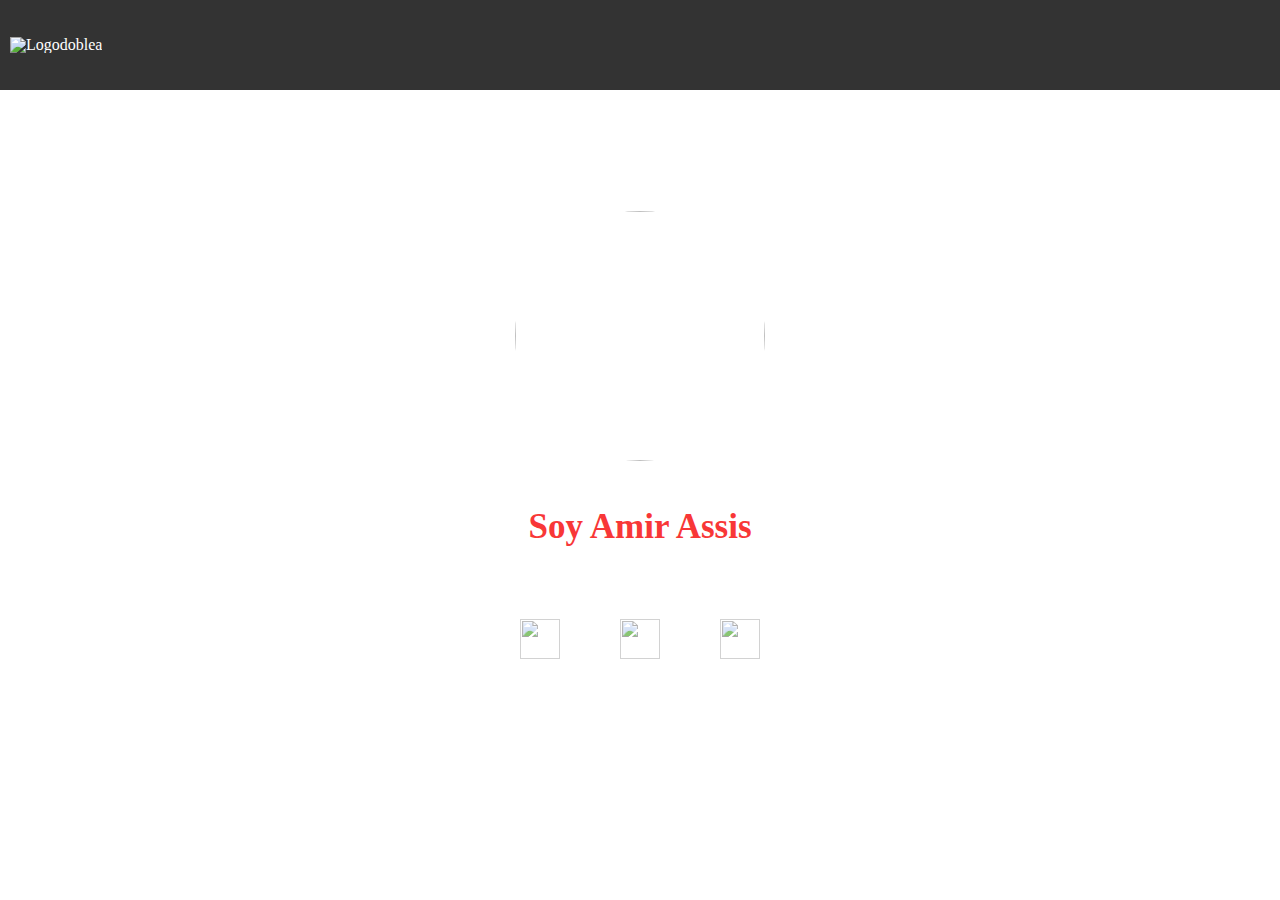
==== index.html @ d54a2b7d "Add files via upload" ====
<!DOCTYPE html>
<html lang="en">

<head>
    <meta charset="UTF-8">
    <meta name="viewport" content="width=device-width, initial-scale=1.0">
    <title>Document</title>
    <link rel="stylesheet" href="style.css">
    <link rel="stylesheet" href="https://cdn.jsdelivr.net/npm/swiper@10/swiper-bundle.min.css" />
</head>

<body>
    <header>
        <div id="h-izq">
            <img id="logo-empresa" src="https://i.ibb.co/Qfpf5W6/Logodoblea.png" alt="Logodoblea" style="border:0">
        </div>
        <div id="h-der">
            <a href="#presentacion" class="enlace-scroll">Inicio</a>
            <a href="#acerca-de" class="enlace-scroll">Acerca de</a>
            <a href="#portfolio" class="enlace-scroll">Proyectos</a>
        </div>
    </header>

    <main id="sectionpadre">
        <div id="div-principal" class="section">
            <div>
                <img id="amir" src="img/fotorecortada.jpg" alt="">
            </div>

            <div id="presentacion">
                <p class="p-presentacion">Hola!</p>
                <p id="letra-roja" class="p-presentacion">Soy Amir Assis </p>
                <p class="p-presentacion">Desarrollador Web FullStack</p>

                <div style="display: flex; justify-content: center;">

                    <div class="logo-contacto">
                        <a href=" https://www.linkedin.com/in/amir-assis-86346624b/" target="_blank"> <img
                                src="https://th.bing.com/th/id/R.30aed183321ec208d0373cf6a50c6c55?rik=X%2bsdisNDbH48Bg&pid=ImgRaw&r=0"
                                alt=""></a>

                    </div>
                    <div class="logo-contacto">
                        <a href="https://github.com/Amir448868" target="_blank"> <img
                                src="https://cdn-icons-png.flaticon.com/128/1051/1051275.png?uid=R117258904&ga=GA1.1.1567254405.1695211600&track=ais"
                                alt=""></a>

                    </div>
                    <div class="logo-contacto">
                        <a href="mailto:assisamir46@gmail.com"> <img
                                src="https://th.bing.com/th/id/R.ae1fbd64a793791023ce79747500f709?rik=z%2bHyd97vQbPpFA&pid=ImgRaw&r=0"
                                alt=""></a>

                    </div>
                </div>

            </div>
        </div>

        <div id="acerca-de" class="section">
            <div id="cv">
                <p class="p-titulos">Acerca de </p>
                <p class="quien-soy">¿Quién soy?</p>
                <p class="quien-soy">Soy Amir Assis / FullStack developer </p>
                <p class="texto">Soy un estudiante universitario en el segundo año de la Tecnicatura Universitaria en
                    Programación en la Universidad
                    Austral.
                    Durante mi formación académica, he adquirido habilidades en el desarrollo tanto de backend
                    como de frontend, lo
                    que me permite crear soluciones completas y funcionales para diferentes proyectos.
                    Además, he sido
                    expuesto a
                    metodologías ágiles, lo que me ha ayudado a comprender la importancia de la flexibilidad y la
                    colaboración en el proceso
                    de desarrollo de software. Estoy entusiasmado por seguir aprendiendo y creciendo en el campo de la
                    tecnología.</p>
                <a href="Curriculum Vitae Amir Assis (2).pdf" download="CvAmirAssis"><button id="descargar-cv">Descargar
                        CV</button></a>
            </div>

            <div id="skills">
                <p class="p-titulos"> Habilidades Tecnicas</p>

                <div id="skills-2">
                    <div class="skill">
                        <img src="img/descarga.png" alt="">
                        <p>.NET</p>
                    </div>
                    <div class="skill">
                        <img src="img/angular3.png" alt="">
                        <p>Angular</p>
                    </div>
                    <div class="skill">
                        <img src="https://cdn-icons-png.flaticon.com/128/3459/3459528.png" alt="">
                        <p>React</p>
                    </div>
                    <div class="skill">
                        <img src="https://miro.medium.com/max/500/1*AbiX4LwtSNozoyfypcKvEg.png" alt="">
                        <p>Spring Boot</p>
                    </div>
                </div>

                <div id="skills-1">
                    <div class="skill">
                        <img src="img/mysqlworkbench_93532.png" alt="">
                        <p>MySQL</p>
                    </div>
                    <div class="skill">
                        <img src="img/mongodb-icon-1.svg" alt="">
                        <p>Mongo DB</p>
                    </div>
                    <div class="skill">
                        <img src="https://cdn-icons-png.flaticon.com/128/5968/5968350.png" alt="">
                        <p>Python</p>
                    </div>
                    <div class="skill">
                        <img src="img/git.png" alt="">
                        <p>Git</p>
                    </div>
                </div>




            </div>

        </div>

        <div id="portfolio" class="section">
            <div class="proyecto-portfolio">
                <div class="tituloytecnologias">
                    <span>Conversor Moneda</span>
                    <p>Se trata de una aplicación web que permite a los usuarios realizar conversiones de monedas, con
                        la disponibilidad de
                        funcionalidades adicionales basadas en su suscripción. Además, ofrece un área de administración
                        donde los
                        administradores pueden gestionar tanto las monedas como los usuarios mediante operaciones CRUD
                    </p>
                    <ul class="inline-list">
                        <li>.NET</li>
                        <li>Angular</li>
                        <li>Entity Framework</li>
                    </ul>
                </div>
                <div class="containeryarrows">
                    <img class="arrows" id="prevButton" src="/img/arrow-left_10571028.png" alt="">
                    <a href="https://github.com/Amir448868/Conversor-back-front.git" target="_blank">
                        <div class="slider-container">
                            <img class="slider-item active" src="img/Captura de pantalla 2024-03-25 105916.png" />
                            <img class="slider-item active" src="img/inicio.png" />
                            <img class="slider-item active" src="img/inicioadmin.png" />
                        </div>
                    </a>
                    <img class="arrows" id="nextButton" src="img/right-arrow_10571005.png" alt="">
                </div>

            </div>
        </div>
    </main>


    <script src="main.js"></script>
</body>

</html>
---- style.css ----
html,
body,
div,
span,
applet,
object,
iframe,
h1,
h2,
h3,
h4,
h5,
h6,
p,
blockquote,
pre,
a,
abbr,
acronym,
address,
big,
cite,
code,
del,
dfn,
em,
img,
ins,
kbd,
q,
s,
samp,
small,
strike,
strong,
sub,
sup,
tt,
var,
b,
u,
i,
center,
dl,
dt,
dd,
ol,
ul,
li,
fieldset,
form,
label,
legend,
table,
caption,
tbody,
tfoot,
thead,
tr,
th,
td,
article,
aside,
canvas,
details,
embed,
figure,
figcaption,
footer,
header,
hgroup,
menu,
nav,
output,
ruby,
section,
summary,
time,
mark,
audio,
video {
  margin: 0;
  padding: 0;
  border: 0;
  font-size: 100%;
  font: inherit;
  vertical-align: baseline;
}
/* HTML5 display-role reset for older browsers */
article,
aside,
details,
figcaption,
figure,
footer,
header,
hgroup,
menu,
nav,
section {
  display: block;
}
body {
  line-height: 1;
}
ol,
ul {
  list-style: none;
}
blockquote,
q {
  quotes: none;
}
blockquote:before,
blockquote:after,
q:before,
q:after {
  content: "";
  content: none;
}
table {
  border-collapse: collapse;
  border-spacing: 0;
}

html {
  scroll-behavior: smooth;
}

#sectionpadre {
  overflow-y: scroll;
  height: 100vh;
  scroll-behavior: smooth;
  scroll-snap-type: y mandatory;
}
.section {
  scroll-snap-align: start;
}
header {
  display: flex;
  background-color: #333;
  color: #fff;
  text-align: center;
  justify-content: space-between;
  align-items: center;
  height: 10vh;
  position: fixed;
  width: 100%;
  z-index: 100; /* Opcional: ajusta la propiedad z-index si es necesario para superponer sobre otros elementos */
}

#h-izq,
#h-der {
  margin-right: 50px;
  margin-left: 50px;
}

#logo-empresa {
  width: 100px;
  height: 100px;
}

.enlace-scroll {
  color: white;
  text-decoration: none;
  font-size: 15px;
  padding: 15px;
}

.enlace-scroll:hover {
  background-color: #fff;
  opacity: 0.3;
  color: #333;
  border-radius: 500px;
}

#div-principal {
  display: flex;
  justify-content: center;
  align-items: center;
  height: 100vh;
  background: url(../img/fondo.jpg);
  background-size: cover;
}

#amir {
  width: 250px;
  height: 250px;
  border-radius: 50%;
  margin-right: 70px;
}

#presentacion {
  justify-content: center;
  align-items: center;
}

.p-presentacion {
  font-size: 30px;
  color: #fff;
  padding: 5px;
  font-weight: bold;
}
#letra-roja {
  color: rgb(248, 55, 55);
  font-size: 35px;
}

/*-----------*/
#acerca-de {
  display: flex;
  align-items: center;
  height: 100vh;
  background-image: url(../img/full-frame-folded-black-curtain.jpg);
  background-size: cover;
}

#skills {
  width: 50%;
  height: 100%;
  padding: 100px 60px 0 60px;
}

#cv {
  width: 50%;
  height: 100%;
  padding: 100px 60px 0 60px;
  display: flex;
  flex-direction: column;
}

.p-titulos {
  font-size: 30px;
  color: #809dac;
  font-weight: bold;
  margin: 40px 0 40px 0;
}

.quien-soy {
  font-size: 30px;
  color: #e4f2fa;
  margin: 20px 0 40px 0;
}

.texto {
  font-size: 20px;
  color: #e4f2fa;
  line-height: 1.5;
  text-align: justify;
  margin-bottom: 20px;
}

#descargar-cv {
  margin: 20px 0 40px 0;
  padding: 0 15px 0 15px;
  color: #e4f2fa;
  background-color: rgb(42, 82, 189);
  border-radius: 10px;
  height: 40px;
  width: 200px;
  justify-content: center;

  &:hover {
    cursor: pointer;
  }
}

#skills-1,
#skills-2 {
  display: flex;
  justify-content: space-between;
  margin-top: 10%;
}

.skill {
  width: 100px;
  height: 100px;
  margin: 10px;
}
.skill p {
  font-size: 20px;
  color: #809dac;
  text-align: center;
  margin-top: 10px;
}

.skill img {
  width: 100%;
  height: 100%;
}

/*-----------------*/

#portfolio {
  display: flex;
  flex-direction: column;
  justify-content: center;
  align-items: center;
  height: 100vh;
  background-image: url(../img/full-frame-folded-black-curtain.jpg);
  background-size: cover;
}

#proyectos {
  display: flex;
  justify-content: center;
  align-items: center;
  height: auto;
  flex-direction: space-between;
}

.proyecto {
  width: 300px;
  height: 300px;
  margin: 50px;
  border-radius: 10px;
  background-color: #060606;
  display: flex;
  flex-direction: column;
  justify-content: center;
  align-items: center;
}

#contenedor-t-p {
  display: flex;
  padding: 60px 60px 0px 60px;
  flex-direction: column;
  margin-top: 10px;
}

#contenedor-t-p h3 {
  font-size: 30px;
  color: #809dac;

  font-weight: bold;
}

#contenedor-t-p p {
  font-size: 20px;
  color: #809dac;
  margin: 20px 20px 20px 0px;
  font-weight: bold;
}

.logo-contacto {
  width: 40px;
  height: 40px;
  margin: 30px;
  opacity: 0.7;
}

.logo-contacto:hover {
  opacity: 1;
}

.logo-contacto img {
  width: 100%;
  height: 100%;
}

#contenedor-info-contacto {
  padding: 30px 60px 0px 60px;
}

#contenedor-info-contacto h3 {
  font-size: 30px;
  color: #809dac;
  font-weight: bold;
}

#contenedor-info-contacto p {
  font-size: 20px;
  color: #809dac;
  margin: 10px 10px 10px 0px;
  font-weight: bold;
}

/* Estilos para pantallas pequeñas */
@media screen and (max-width: 768px) {
  #h-der {
    display: none;
  }
  #h-izq {
    margin-left: 10px;
  }

  #div-principal {
    flex-direction: column;
    width: auto;
  }

  #presentacion {
    text-align: center;
  }

  #amir {
    margin-right: 0px;
  }

  #acerca-de {
    flex-direction: column;
    width: auto;
    height: auto;
  }

  #skills,
  #cv {
    width: auto;
    padding: 0px;
  }

  #skills {
    justify-content: center;
    align-items: center;
  }

  #cv {
    padding: 10px;
  }

  #skills-1,
  #skills-2 {
    display: grid;
    grid-template-columns: 1fr 1fr;
  }

  .skill {
    width: 50px;
    height: 50px;
    margin: 50px;
  }

  #proyectos {
    flex-direction: column;
    width: auto;
    height: auto;
  }

  .proyecto {
    width: 300px;
    height: 300px;
  }

  #sectionpadre {
    overflow-y: none;
    scroll-behavior: smooth;
    scroll-snap-type: none;
  }
  .section {
    scroll-snap-align: none;
  }
}

/* Estilos para tabletas */
@media screen and (max-width: 1300px) {
  #h-der {
    display: none;
  }
  #h-izq {
    margin-left: 10px;
  }

  #div-principal {
    flex-direction: column;
    width: auto;
  }

  #presentacion {
    text-align: center;
  }

  #amir {
    margin-right: 0px;
  }

  #acerca-de {
    flex-direction: column;
    width: auto;
    height: auto;
  }

  #skills,
  #cv {
    width: 90%;
  }

  #proyectos {
    display: grid;
    width: auto;
    height: auto;
  }

  .proyecto {
    width: 450px;
    height: 450px;
  }

  #column {
    grid-template-columns: 1fr 1fr;
  }

  #sectionpadre {
    overflow-y: none;
    scroll-behavior: smooth;
    scroll-snap-type: none;
  }
  .section {
    scroll-snap-align: none;
  }

  .proyecto-portfolio {
    min-width: 90%;
  }

  .containeryarrows {
    min-width: 100%;
  }
  .tituloytecnologias {
    min-width: 100%;
  }
}

@media screen and (max-width: 430px) {
  .proyecto {
    width: 200px;
    height: 200px;
  }

  .proyecto-portfolio {
    flex-direction: column;
    width: 90%; /* Ajusta el ancho del contenedor según sea necesario */
  }

  .tituloytecnologias {
    width: 100%;
  }

  .inline-list li {
    margin-right: 5px; /* Ajusta el espaciado entre las etiquetas para pantallas más pequeñas */
    font-size: smaller; /* Cambia el tamaño de la fuente a más pequeño */
    margin: 2px;
    padding: 3px;
  }
}

.proyecto-portfolio {
  display: flex;
  flex-direction: column;
  width: 50%;
  background: #333333;
  background-size: cover;
  justify-content: center;
  align-items: center;
  border-radius: 20px;
  padding: 1%;
}

.proyecto-portfolio span {
  font-size: 20px;
  font-weight: bold;
  color: #809dac;
  margin: 10px;
}

.proyecto-portfolio p {
  font-size: 15px;
  color: #e4f2fa;
  margin: 10px;
}

.slider-container {
  display: flex;
  overflow-x: hidden;
  border-radius: 10px;
}

.slider-item {
  display: none;
  height: 100%;
}

.slider-item.active {
  display: block;
  max-width: 100%; /* Establece el ancho máximo como el ancho del contenedor */
  max-height: 100%; /* Establece la altura máxima como la altura del contenedor */
  width: auto; /* Mantiene la proporción original de la imagen */
  height: auto; /* Mantiene la proporción original de la imagen */
  border-radius: 10px;
}

.arrows {
  width: 20px;
  height: 20px;
  margin: auto 5px auto 5px;
  cursor: pointer;
}

.inline-list {
  list-style-type: none;
  padding: 0;
  margin-top: 10px;
}

.inline-list li {
  display: inline-block;
  margin-right: 10px; /* Ajusta el espaciado entre las etiquetas si es necesario */
  font-size: smaller; /* Cambia el tamaño de la fuente a más pequeño */
  background-color: #e4f2fa;
  color: #021f62;
  margin: 5px;
  padding: 5px;
  border-radius: 5px;
}

.tituloytecnologias {
  width: 80%;
  padding: 10px;
}

.containeryarrows {
  display: flex;
  justify-content: space-evenly;
  align-items: center;
  border-radius: 10px;
  width: 80%;
}
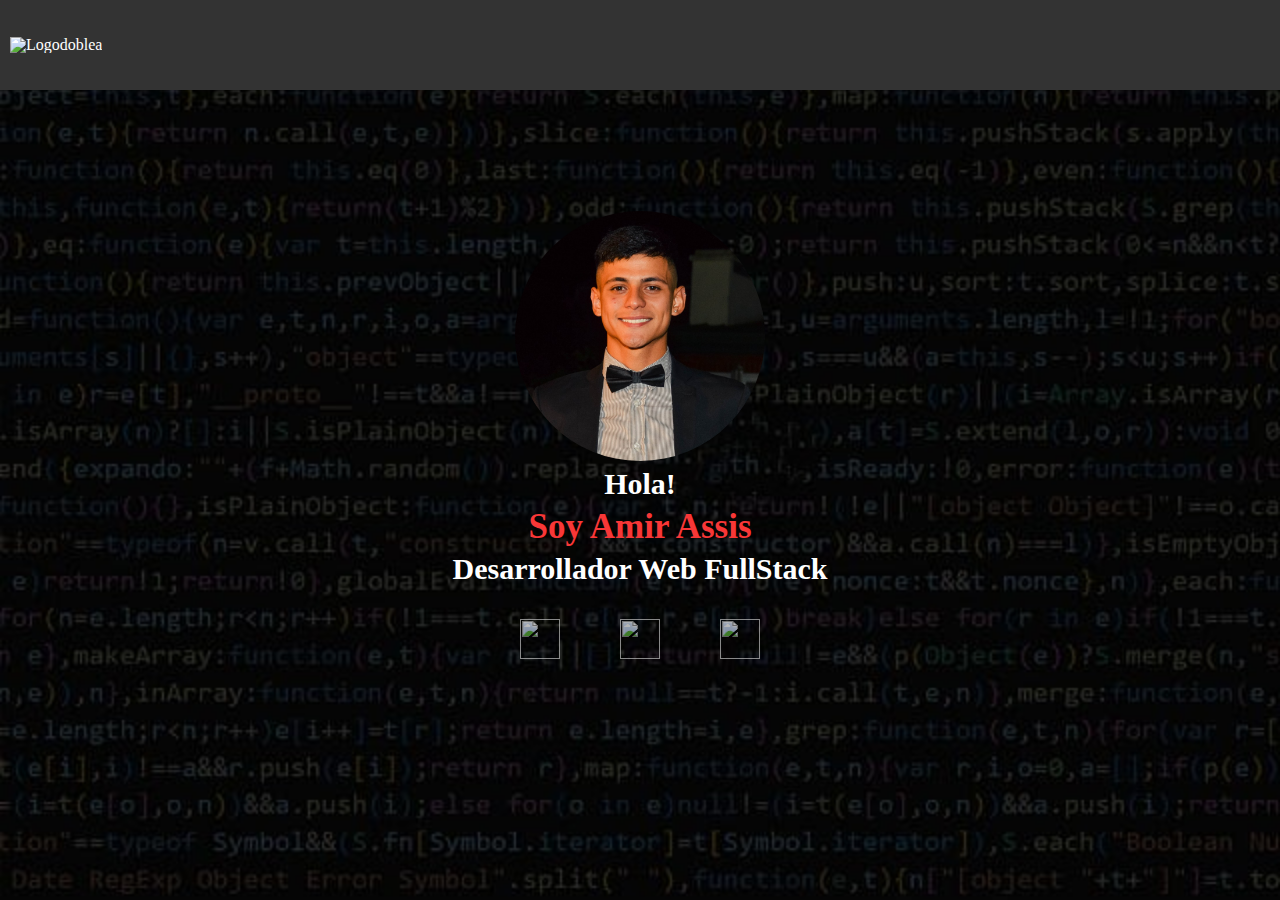
==== commit e6bdb787: "cambios agregados" ====
--- a/index.html
+++ b/index.html
@@ -140,22 +140,53 @@
                         <li>.NET</li>
                         <li>Angular</li>
                         <li>Entity Framework</li>
+                        <li id="ver-repo"><a href="https://github.com/Amir448868/Conversor-back-front.git"
+                                target="_blank">Ver
+                                repositorio</a></li>
                     </ul>
                 </div>
+
                 <div class="containeryarrows">
                     <img class="arrows" id="prevButton" src="/img/arrow-left_10571028.png" alt="">
-                    <a href="https://github.com/Amir448868/Conversor-back-front.git" target="_blank">
-                        <div class="slider-container">
-                            <img class="slider-item active" src="img/Captura de pantalla 2024-03-25 105916.png" />
-                            <img class="slider-item active" src="img/inicio.png" />
-                            <img class="slider-item active" src="img/inicioadmin.png" />
-                        </div>
-                    </a>
+
+                    <div class="slider-container">
+                        <img class="slider-item active" src="img/Captura de pantalla 2024-03-25 105916.png" />
+                        <img class="slider-item active" src="img/inicio.png" />
+                        <img class="slider-item active" src="img/inicioadmin.png" />
+                    </div>
+
                     <img class="arrows" id="nextButton" src="img/right-arrow_10571005.png" alt="">
                 </div>
 
             </div>
+            <div class="proyecto-portfolio">
+                <div class="tituloytecnologias">
+                    <span>Sistema de gestion de productos y ventas</span>
+                    <p>Se trata de una aplicación web diseñada para facilitar la administración integral de productos y
+                        ventas. Los usuarios
+                        pueden gestionar productos con funcionalidades completas de CRUD (Crear, Leer, Actualizar,
+                        Eliminar) y registrar
+                        ventas de manera eficiente. La aplicación también incluye un módulo de registro de ventas, con
+                        opciones para filtrar
+                        por mes, día o producto, proporcionando una visión detallada y organizada de todas las
+                        transacciones.</p>
+                    <ul class="inline-list">
+                        <li>.NET</li>
+                        <li>React</li>
+                        <li>Entity Framework</li>
+                        <li id="ver-repo"><a href="" target="_blank">Ver
+                                repositorio</a></li>
+                    </ul>
+                </div>
+                <div class="containeryarrows">
+                    <div class="slider-container">
+                        <video class="video" src="sistemaderegistro.mp4" controls>
+                        </video>
+                    </div>
+                </div>
+            </div>
         </div>
+
     </main>
 
 
--- a/style.css
+++ b/style.css
@@ -296,7 +296,6 @@
   flex-direction: column;
   justify-content: center;
   align-items: center;
-  height: 100vh;
   background-image: url(../img/full-frame-folded-black-curtain.jpg);
   background-size: cover;
 }
@@ -553,6 +552,7 @@
   align-items: center;
   border-radius: 20px;
   padding: 1%;
+  margin-top: 6%;
 }
 
 .proyecto-portfolio span {
@@ -624,3 +624,11 @@
   border-radius: 10px;
   width: 80%;
 }
+
+.video {
+  width: 100%;
+}
+
+#ver-repo {
+  margin-left: 45%;
+}
